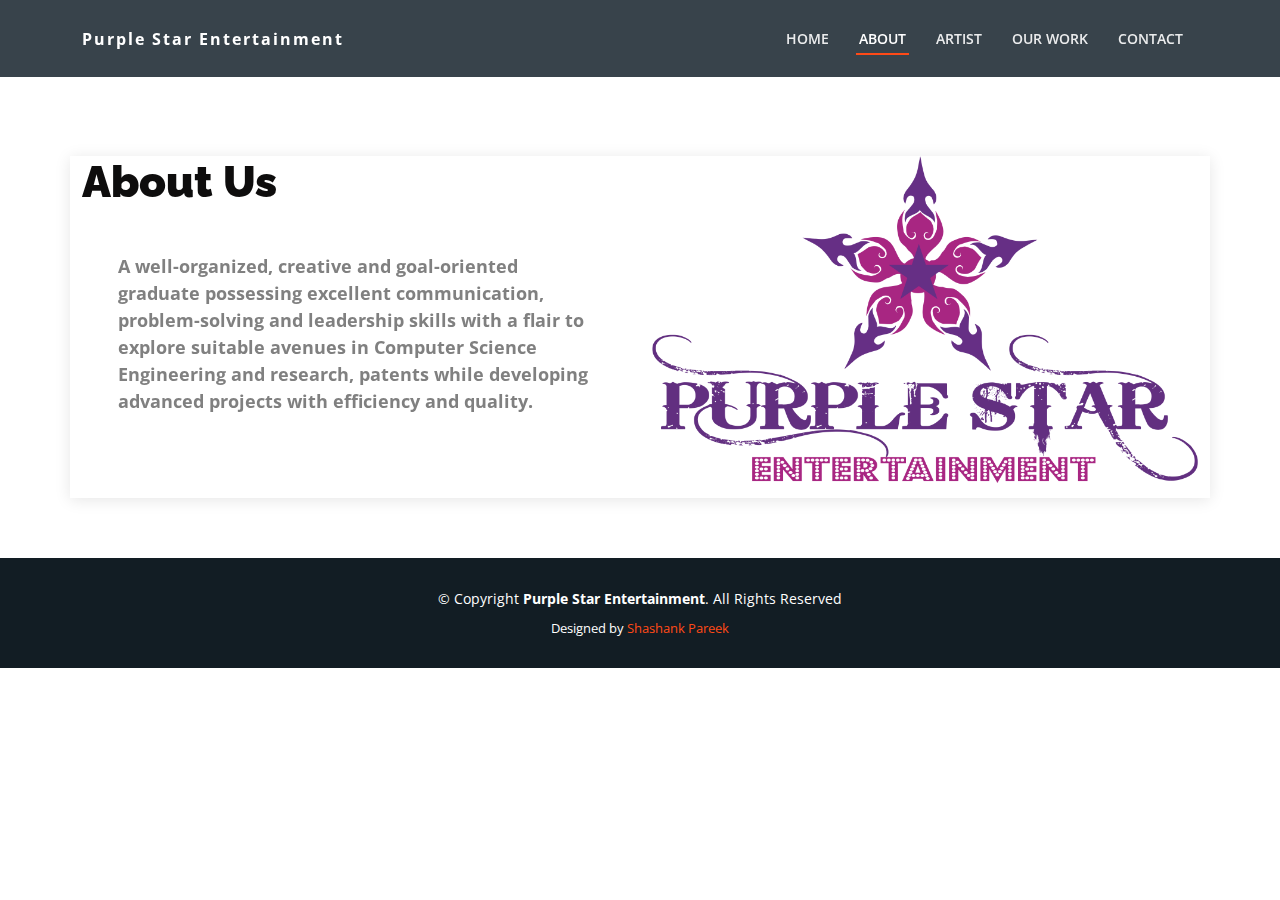
==== about.html @ f565d715 "update" ====
<!DOCTYPE html>
<html lang="en">

<head>
    <meta charset="utf-8">
    <meta content="width=device-width, initial-scale=1.0" name="viewport">

    <title></title>
    <meta content="" name="description">
    <meta content="" name="keywords">

    <!-- Favicons -->
    <link href="assets/img/logo.png" rel="icon">
    <link href="assets/img/apple-touch-icon.png" rel="apple-touch-icon">

    <!-- Google Fonts -->
    <link href="https://fonts.googleapis.com/css?family=Open+Sans:300,300i,400,400i,600,600i,700,700i|Raleway:300,300i,400,400i,500,500i,600,600i,700,700i|Poppins:300,300i,400,400i,500,500i,600,600i,700,700i" rel="stylesheet">

    <!-- Vendor CSS Files -->
    <link href="assets/vendor/aos/aos.css" rel="stylesheet">
    <link href="assets/vendor/bootstrap/css/bootstrap.min.css" rel="stylesheet">
    <link href="assets/vendor/bootstrap-icons/bootstrap-icons.css" rel="stylesheet">
    <link href="assets/vendor/boxicons/css/boxicons.min.css" rel="stylesheet">
    <link href="assets/vendor/glightbox/css/glightbox.min.css" rel="stylesheet">
    <link href="assets/vendor/remixicon/remixicon.css" rel="stylesheet">
    <link href="assets/vendor/swiper/swiper-bundle.min.css" rel="stylesheet">

    <!--  Main CSS File -->
    <link href="assets/css/style.css" rel="stylesheet">


</head>

<body>

   <!-- ======= Header ======= -->
    <header id="header" class="fixed-top">
        <div class="container d-flex align-items-center justify-content-between">

          <p class="logo"><a href="index.html">Purple Star Entertainment</a></p>
            <!-- Uncomment below if you prefer to use an image logo -->
            <!-- <a href="index.html" class="logo"><img src="assets/img/logo.png" alt="" class="img-fluid"></a>-->

            <nav id="navbar" class="navbar">
                <ul>
                    <li><a class="nav-link scrollto " href="index.html">Home</a></li>
                    <li><a class="nav-link scrollto active" href="about.html">About</a></li>
                    <li><a class="nav-link scrollto" href="our-artist.html">Artist</a></li>
                    <li><a class="nav-link scrollto" href="our-work.html">Our Work</a></li>
                    <li><a class="nav-link scrollto" href="Contact.html">Contact</a></li>
                </ul>
                <i class="bi bi-list mobile-nav-toggle"></i>
            </nav><!-- .navbar -->

        </div>
    </header><!-- End Header -->
 

    <main id="main">

        <!-- ======= About Section ======= -->
        <!-- ======= About Section ======= -->
    <section id="about" class="about mt-5">
      <div class="container mt-5" data-aos="fade-up">

        <div class="row">
          <div class="col-lg-6 order-1 order-lg-2" data-aos="fade-left" data-aos-delay="100">
            <img src="assets/img/logo.png" class="img-fluid" alt="">
          </div>
          <div class="col-lg-6 pt-4 pt-lg-0 order-2 order-lg-1 content" data-aos="fade-right" data-aos-delay="100">
            <h3>About Us </h3>
                       
            <p>
              A well-organized, creative and goal-oriented
              graduate possessing excellent
              communication, problem-solving and
              leadership skills with a flair to explore
              suitable avenues in Computer Science
              Engineering and research, patents while
              developing advanced projects with
              efficiency and quality. 
            </p>
          </div>
        </div>

      </div>
    </section><!-- End About Section -->

     

     
    <!-- ======= Footer ======= -->
    <footer id="footer">


        <div class="container">
            <div class="copyright">
                &copy; Copyright <strong><span>Purple Star Entertainment</span></strong>. All Rights Reserved
            </div>
            <div class="credits">

                Designed by <a href="https://shashankp2611.github.io/Port-folio/">Shashank Pareek</a>
            </div>
        </div>
    </footer><!-- End Footer -->

    
    <a href="#" class="back-to-top d-flex align-items-center justify-content-center"><i class="bi bi-arrow-up-short"></i></a>

    <!-- Vendor JS Files -->
    <script src="assets/vendor/purecounter/purecounter_vanilla.js"></script>
    <script src="assets/vendor/aos/aos.js"></script>
    <script src="assets/vendor/bootstrap/js/bootstrap.bundle.min.js"></script>
    <script src="assets/vendor/glightbox/js/glightbox.min.js"></script>
    <script src="assets/vendor/isotope-layout/isotope.pkgd.min.js"></script>
    <script src="assets/vendor/swiper/swiper-bundle.min.js"></script>
    <script src="assets/vendor/php-email-form/validate.js"></script>

    <!--  Main JS File -->
    <script src="assets/js/main.js"></script>

</body></html>
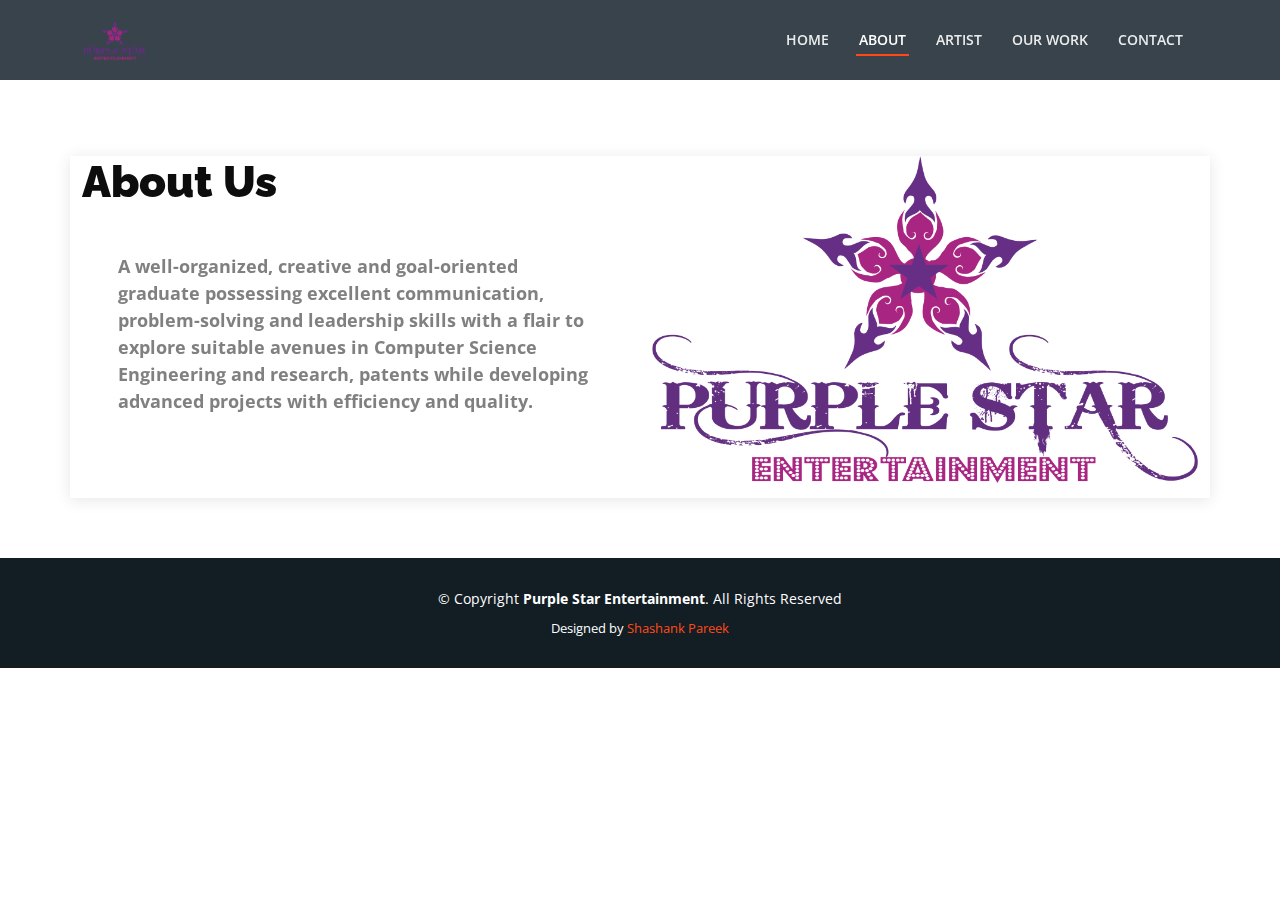
==== commit d8679a59: "updates" ====
--- a/about.html
+++ b/about.html
@@ -37,9 +37,9 @@
     <header id="header" class="fixed-top">
         <div class="container d-flex align-items-center justify-content-between">
 
-          <p class="logo"><a href="index.html">Purple Star Entertainment</a></p>
-            <!-- Uncomment below if you prefer to use an image logo -->
-            <!-- <a href="index.html" class="logo"><img src="assets/img/logo.png" alt="" class="img-fluid"></a>-->
+          <p class="logo"><a href="index.html"> <link href="assets/img/apple-touch-icon.png"
+    
+            href="index.html" class="logo"><img src="assets/img/logo.png" alt="" class="img-fluid"></a>
 
             <nav id="navbar" class="navbar">
                 <ul>
--- a/assets/css/style.css
+++ b/assets/css/style.css
@@ -65,15 +65,17 @@
 --------------------------------------------------------------*/
 #preloader {
   position: absolute;
- margin-left: -400px;
-  margin-top: -300px;
+ margin-left: -200px;
+  margin-top: -200px;
   top: 0;
+  align-content: flex-end;
 
   background-size: auto;
   z-index: auto;
   
   overflow: hidden;
- 
+  
+
   
   
 }
@@ -82,7 +84,7 @@
 /*--------------------------------------------------------------
 # Disable aos animation delay on mobile devices
 --------------------------------------------------------------*/
-@media screen and (max-width: 7px) {
+@media screen and (max-width: 720px) {
   [data-aos-delay] {
     transition-delay: 0 !important;
   }
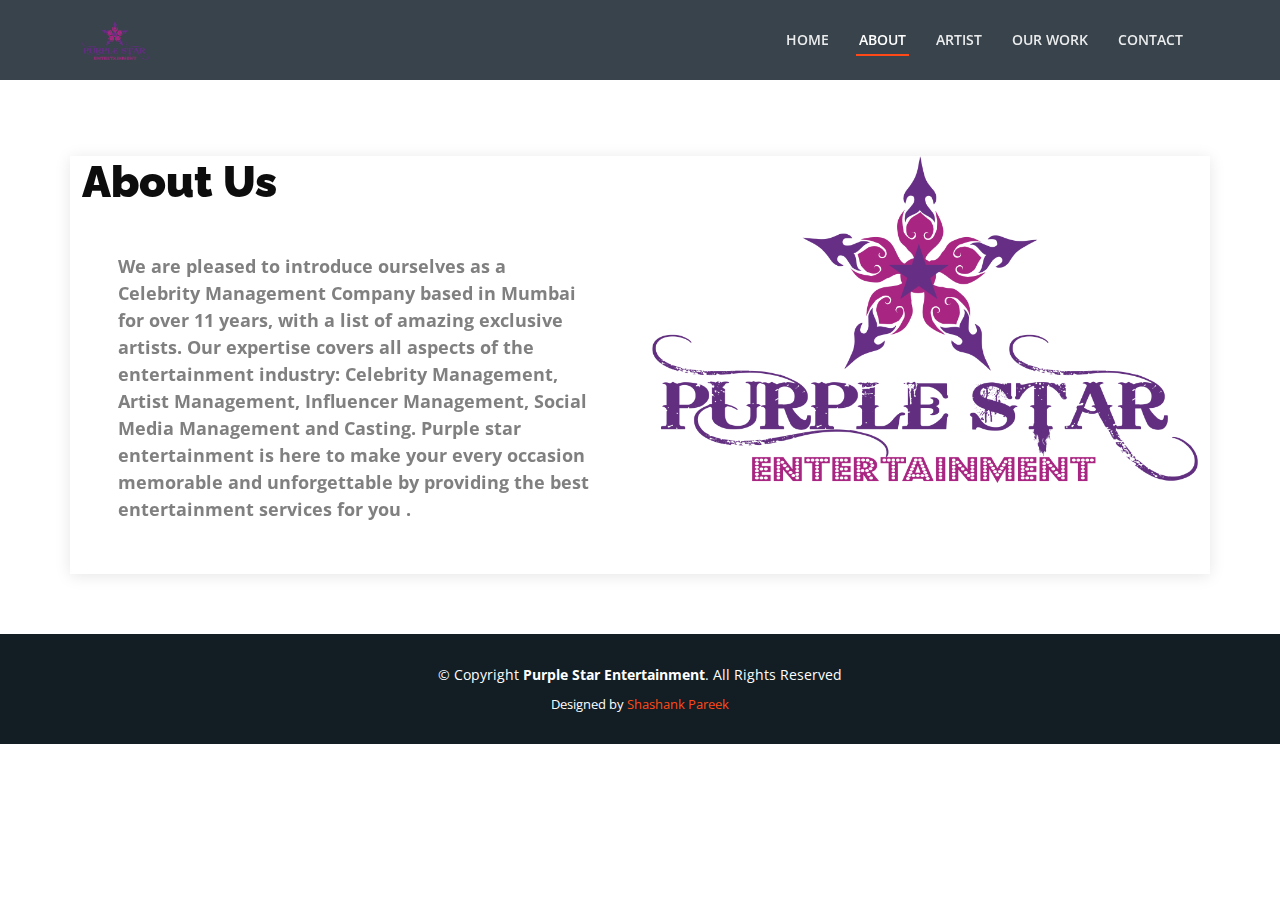
==== commit ec1a2a27: "update" ====
--- a/about.html
+++ b/about.html
@@ -71,14 +71,8 @@
             <h3>About Us </h3>
                        
             <p>
-              A well-organized, creative and goal-oriented
-              graduate possessing excellent
-              communication, problem-solving and
-              leadership skills with a flair to explore
-              suitable avenues in Computer Science
-              Engineering and research, patents while
-              developing advanced projects with
-              efficiency and quality. 
+              We are pleased to introduce ourselves as a Celebrity Management Company based in Mumbai for over 11 years, with a list of amazing exclusive artists. Our expertise covers all aspects of the entertainment industry: Celebrity Management, Artist Management, Influencer Management,
+Social Media Management and Casting. Purple star entertainment is here to make your every occasion memorable and unforgettable by providing the best entertainment services for you . 
             </p>
           </div>
         </div>
--- a/assets/css/style.css
+++ b/assets/css/style.css
@@ -1338,7 +1338,7 @@
 .contact .info-box {
   color: #0e000e;
   text-align: center;
-  box-shadow: 0 0 30px rgba(248, 249, 251, 0.6);
+  box-shadow: 0 0 30px rgba(0, 4, 13, 0.6);
   padding: 20px 0 30px 0;
 }
 
@@ -1392,7 +1392,7 @@
 
 .contact .php-email-form .loading {
   display: none;
-  background: #fff;
+  background: rgb(10, 0, 0);
   text-align: center;
   padding: 15px;
 }
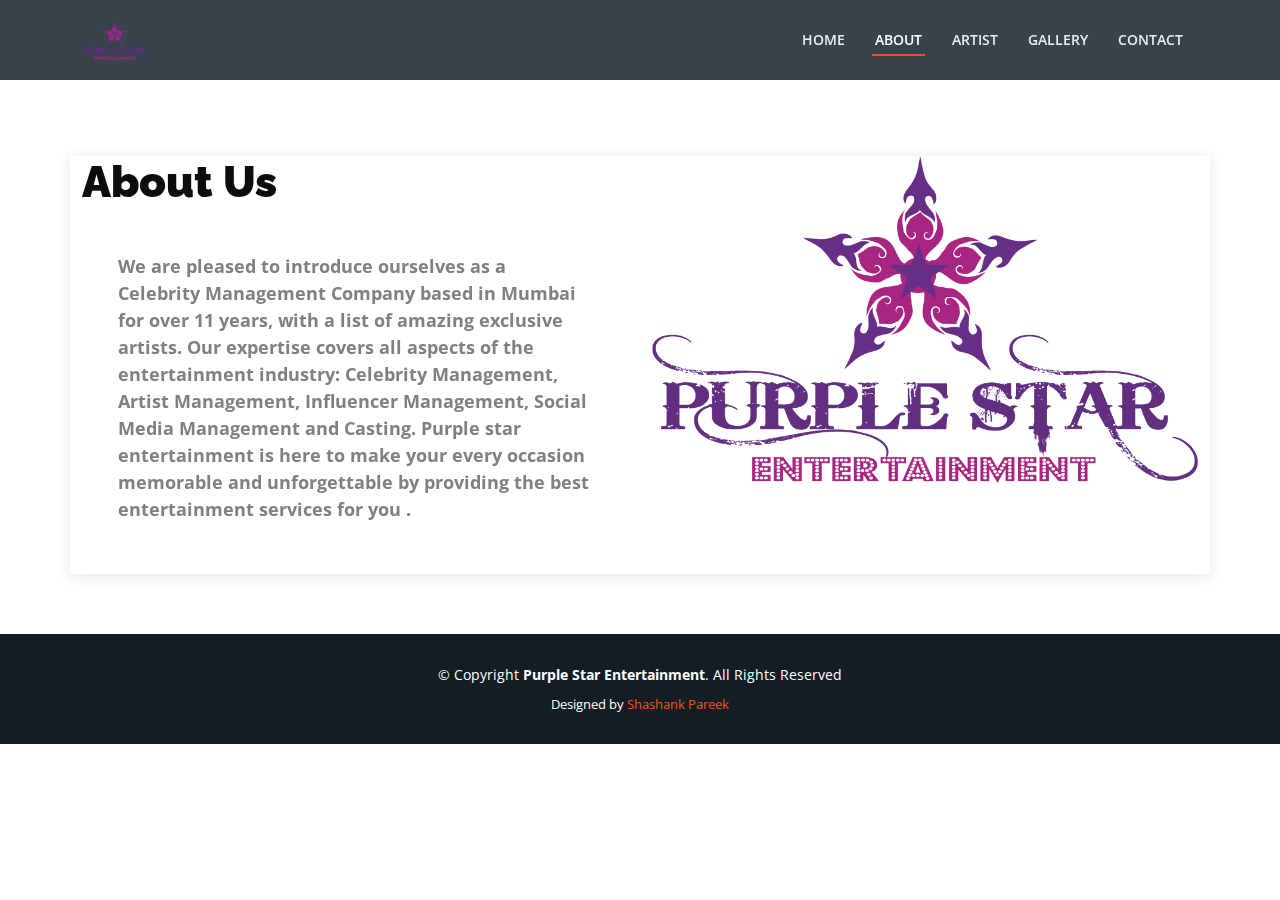
==== commit bc28425b: "updates" ====
--- a/about.html
+++ b/about.html
@@ -46,7 +46,7 @@
                     <li><a class="nav-link scrollto " href="index.html">Home</a></li>
                     <li><a class="nav-link scrollto active" href="about.html">About</a></li>
                     <li><a class="nav-link scrollto" href="our-artist.html">Artist</a></li>
-                    <li><a class="nav-link scrollto" href="our-work.html">Our Work</a></li>
+                    <li><a class="nav-link scrollto" href="gallery.html">Gallery</a></li>
                     <li><a class="nav-link scrollto" href="Contact.html">Contact</a></li>
                 </ul>
                 <i class="bi bi-list mobile-nav-toggle"></i>
--- a/assets/css/style.css
+++ b/assets/css/style.css
@@ -1392,7 +1392,7 @@
 
 .contact .php-email-form .loading {
   display: none;
-  background: rgb(10, 0, 0);
+  background: #fff;
   text-align: center;
   padding: 15px;
 }
